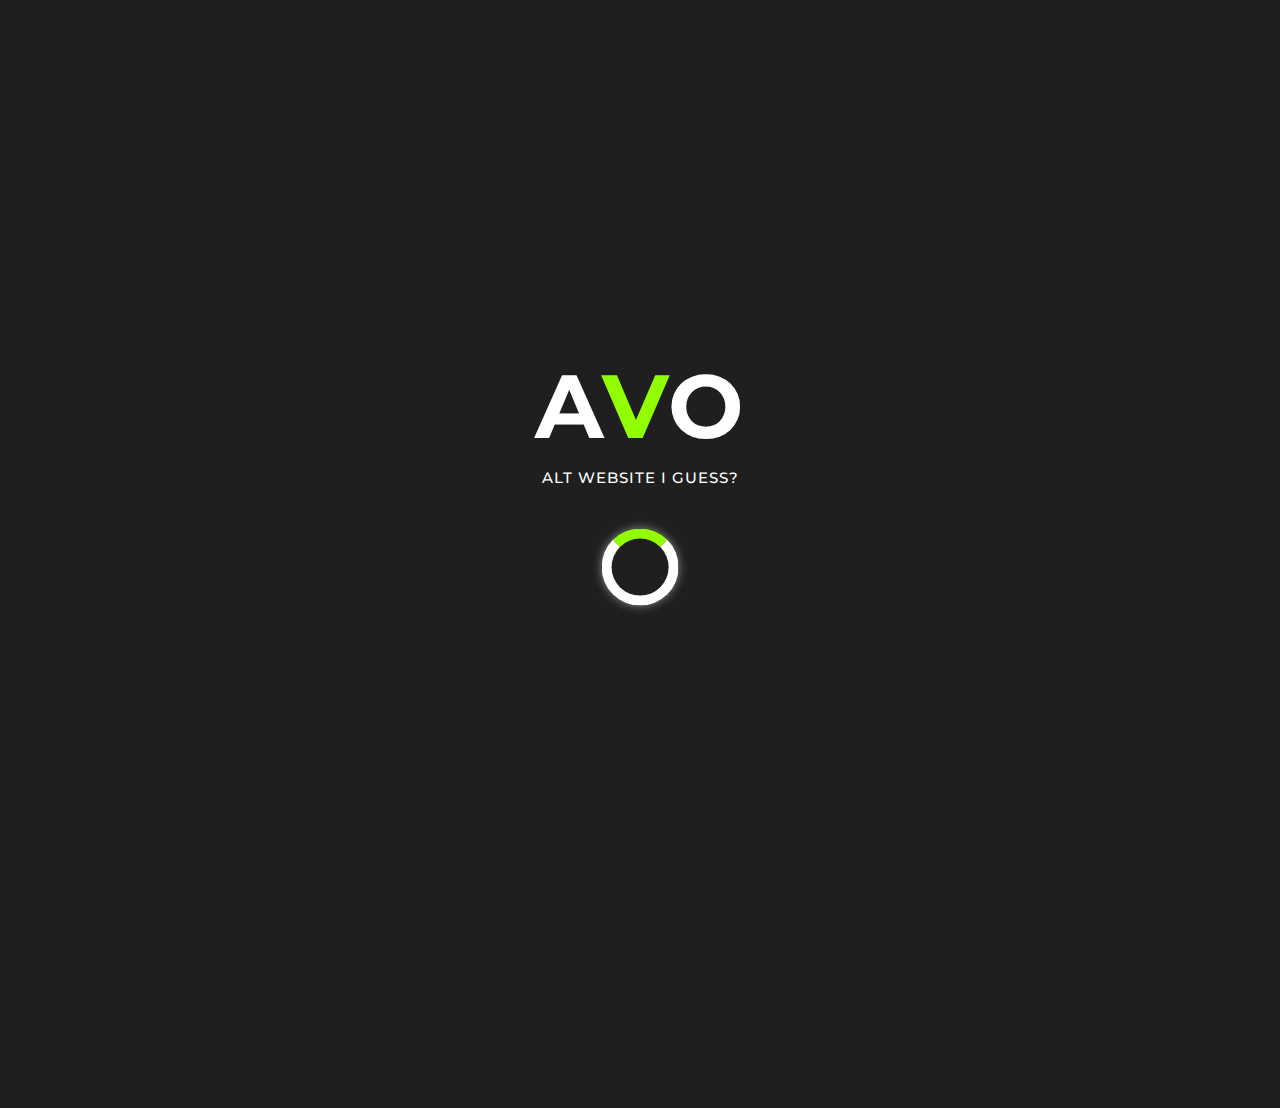
==== games.html @ 546bb428 "Create games.html" ====
<!DOCTYPE html>
<html lang="en">
<head>
    <meta charset="UTF-8">
    <meta http-equiv="X-UA-Compatible" content="IE=edge">
    <meta name="viewport" content="width=device-width, initial-scale=1.0">
    <title>Avocado Arcade</title>
    <link rel="icon" type="image/x-icon" href="small avocado arcade.jpg">
    <link rel="stylesheet" href="games.css">
</head>
<body>
    <div id="loader">
        <h1>A<span>v</span>o</h1>
        <p>Alt Website I Guess?</p>
        <div class="loader"></div>
    </div>
    <div class="content">
        <h1>Games n' Stuff</h1>
        <div id="games"></div>
    </div>
</body>
</html>

<script src="./games.js"></script>
---- games.css ----
@import url('https://fonts.googleapis.com/css2?family=Montserrat:wght@100;200;300;400;500;600;700;800;900&family=Poppins:wght@300;400;500;600;700&display=swap');

* {
    box-sizing: border-box;
    padding: 0;
    margin: 0;
}

body {
    font-family: 'Montserrat', sans-serif;
    background-image: url('assets/bk-3.svg');
    background-size: cover;
    background-position: center;
    background-repeat: no-repeat;
    background-color: #1f1f1f;
    overflow: hidden;
}

#loader {
    position: fixed;
    top: 0;
    left: 0;
    width: 100%;
    height: 100%;
    background-color: #1f1f1f;
    z-index: 9999;
    user-select: none;
}

#loader.hide {
    animation: fadeOut 1s;
    animation-fill-mode: forwards;
}

@keyframes fadeOut {
    0% {
        opacity: 1;
    }
    100% {
        opacity: 0;
    }
}

#loader h1 {
    position: absolute;
    top: 45%;
    left: 50%;
    transform: translate(-50%, -50%);
    color: #fff;
    font-size: 7vw;
    font-weight: 700;
    text-transform: uppercase;
    letter-spacing: 1px;
    text-align: center;
}

#loader h1 span {
    color: #91ff00;
}

#loader p {
    position: absolute;
    top: 53%;
    left: 50%;
    transform: translate(-50%, -50%);
    color: #fff;
    font-size: 1.2vw;
    font-weight: 500;
    text-transform: uppercase;
    letter-spacing: 1px;
    text-align: center;
}

#loader .loader {
    position: absolute;
    top:63%;
    left: 50%;
    transform: translate(-50%, -50%);
    width: 6vw;
    height:6vw;
    border-radius: 50%;
    border: 10px solid #fff;
    border-top-color: #91ff00;
    animation: loader 1s linear infinite;
    box-shadow: 0 0 10px #ffffff7a;
}

@keyframes loader {
    0% {
        transform: translate(-50%, -50%) rotate(0deg);
    }
    100% {
        transform: translate(-50%, -50%) rotate(360deg);
    }
}

.content {
    position: relative;
    width: 80%;
    left: 10%;
    height: 100vh;
    display: flex;
    justify-content: center;
    padding-bottom: 2vw;
}

.content h1 {
    position: absolute;
    top: 18%;
    left: 50%;
    transform: translate(-50%, -50%);
    color: #fff;
    font-size: 7vw;
    font-weight: 800;
    text-transform: uppercase;
    letter-spacing: 1px;
    text-align: center;
}

#games {
    position: relative;
    width: 100%;
    height: 100%;
    top:26vh;
    display: flex;
    flex-wrap: wrap;
    justify-content: center;
    align-items: center;
}

#games .item {
    width: 12vw;
    height: 12vw;
    margin: 1vw;
    display: flex;
    border-radius: 1vw;
    transition: all 0.5s;
}

#games .item .img {
    position: relative;
    width: 100%;
    height: 100%;
    border-radius: 1vw;
}

#games .item:hover {
    cursor: pointer;
    transform: rotate(-10deg) scale(1.3);
    box-shadow: 0 0 1vw #181818;
}
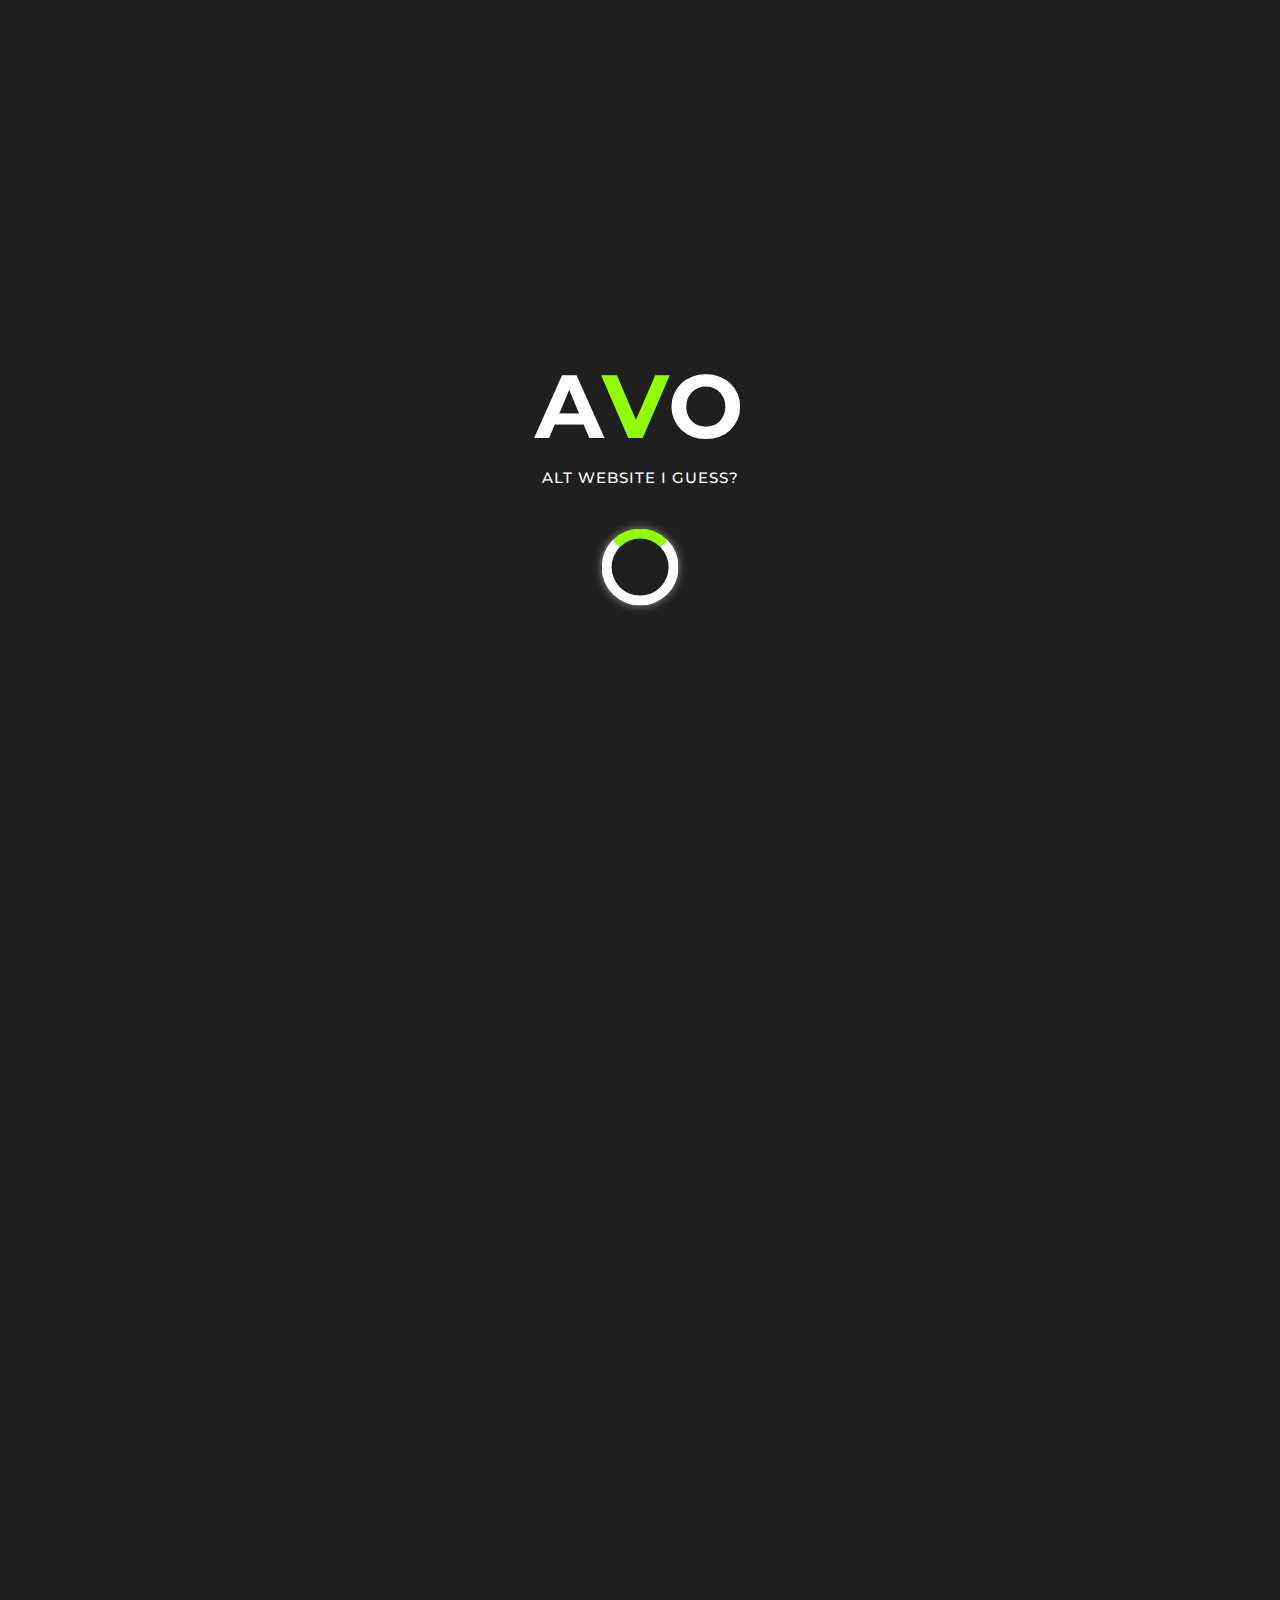
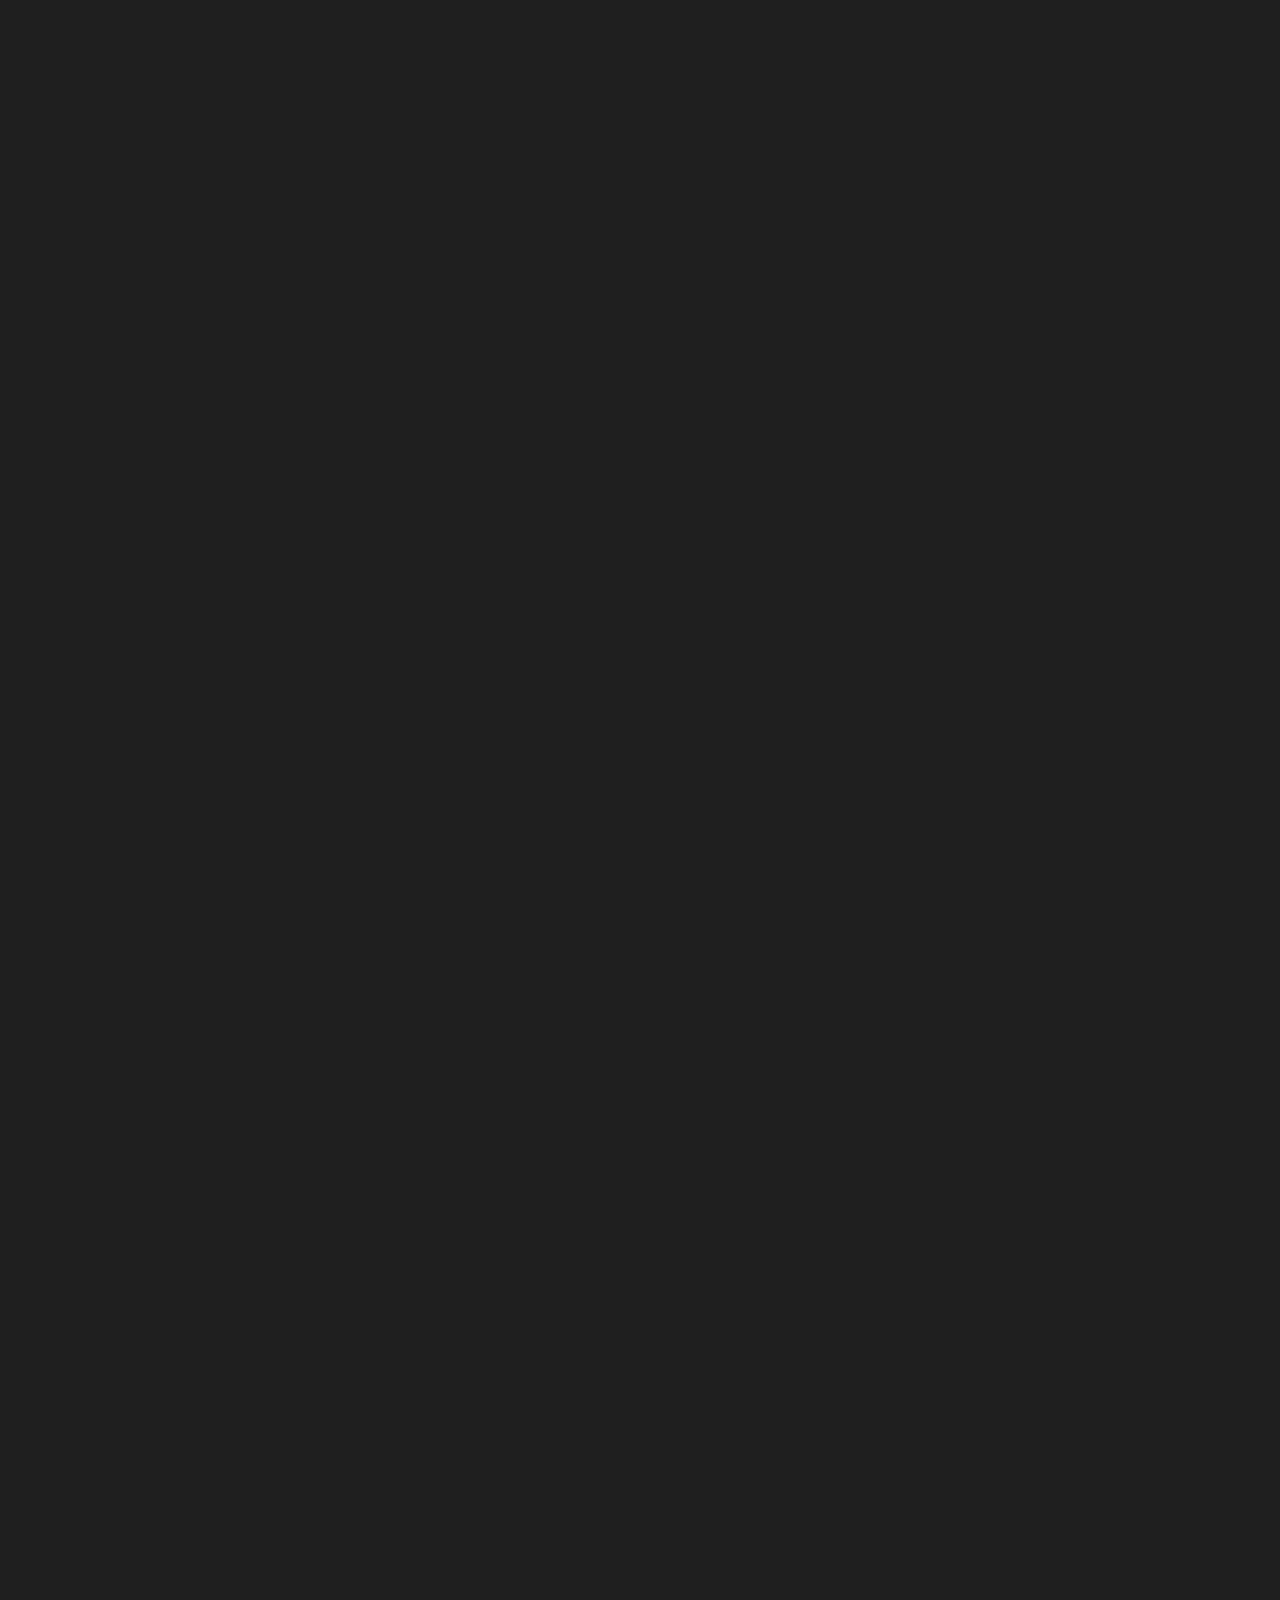
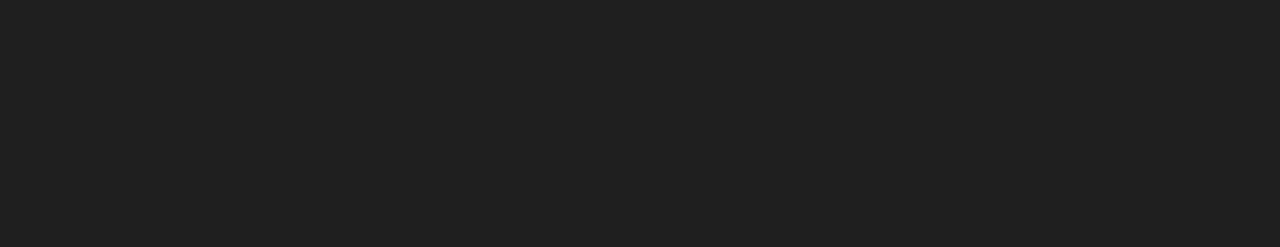
==== commit f057bbcc: "google ads" ====
--- a/games.html
+++ b/games.html
@@ -1,7 +1,9 @@
 <!DOCTYPE html>
 <html lang="en">
 <head>
-    <meta charset="UTF-8">
+    <script async src="https://pagead2.googlesyndication.com/pagead/js/adsbygoogle.js?client=ca-pub-9526709036985735"
+     crossorigin="anonymous"></script>
+     <meta charset="UTF-8">
     <meta http-equiv="X-UA-Compatible" content="IE=edge">
     <meta name="viewport" content="width=device-width, initial-scale=1.0">
     <title>Avocado Arcade</title>
